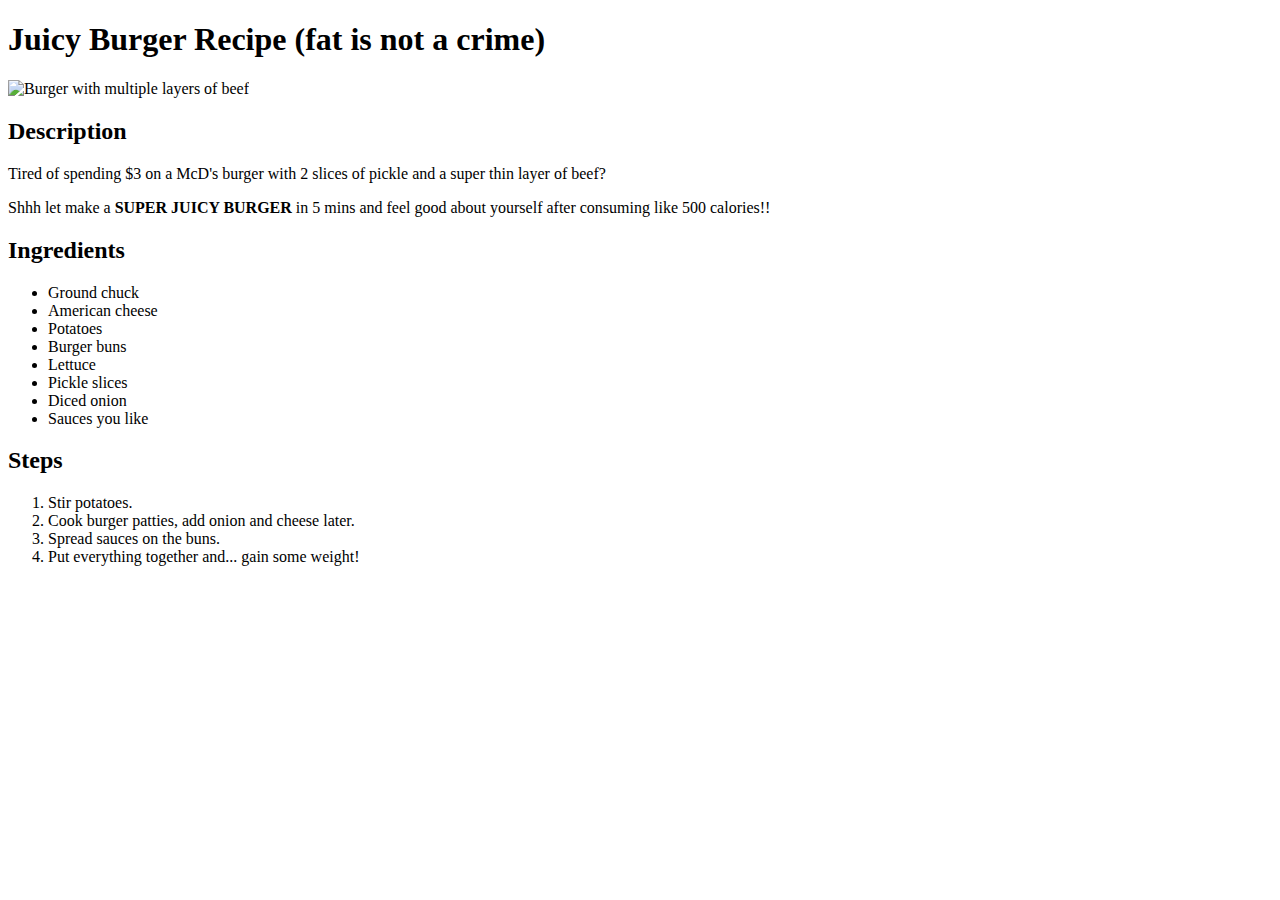
==== recipes/burger.html @ 4eee66a4 "Add burger.html, cheesecake.html, and chicken.html to the recipe site." ====
<!DOCTYPE html>
<html lang="en">
  <head>

  </head>
  <body>
    <h1>Juicy Burger Recipe (fat is not a crime)</h1>
    <img src="https://www.entreprendre.fr/wp-content/uploads/sz.jpg" alt="Burger with multiple layers of beef">
    
    <h2>Description</h2>
    <p>Tired of spending $3 on a McD's burger with 2 slices of pickle and a super thin layer of beef?</p>
    <p>Shhh let make a <strong>SUPER JUICY BURGER</strong> in 5 mins and feel good about yourself after consuming like 500 calories!!</p>
    
    <h2>Ingredients</h2>
    <ul>
      <li>Ground chuck</li>
      <li>American cheese</li>
      <li>Potatoes</li>
      <li>Burger buns</li>
      <li>Lettuce</li>
      <li>Pickle slices</li>
      <li>Diced onion</li>
      <li>Sauces you like</li>
    </ul>

    <h2>Steps</h2>
    <ol>
      <li>Stir potatoes.</li>
      <li>Cook burger patties, add onion and cheese later.</li>
      <li>Spread sauces on the buns.</li>
      <li>Put everything together and... gain some weight!</li>
    </ol>
  </body>
</html>
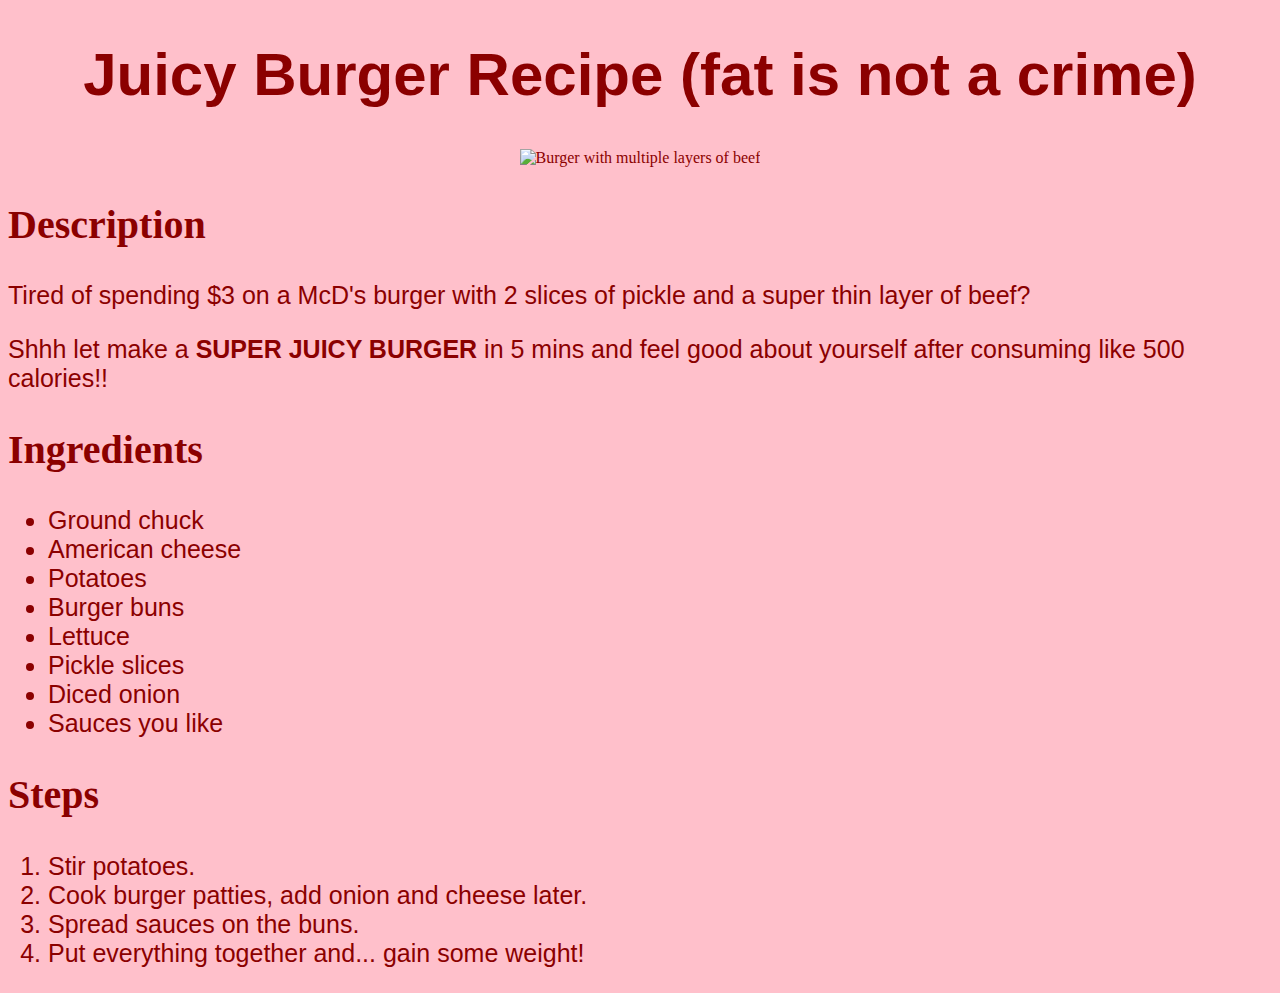
==== commit c30bf056: "Add styles.css" ====
--- a/recipes/burger.html
+++ b/recipes/burger.html
@@ -1,7 +1,7 @@
 <!DOCTYPE html>
 <html lang="en">
   <head>
-
+    <link rel="stylesheet" href="../styles.css">
   </head>
   <body>
     <h1>Juicy Burger Recipe (fat is not a crime)</h1>
--- a/styles.css
+++ b/styles.css
@@ -0,0 +1,21 @@
+body {
+  background-color: pink;
+  color: darkred;
+  text-align: center;
+}
+
+h1 {
+  font-size: 60px;
+  font-family: 'Trebuchet MS', sans-serif;
+}
+
+h2 {
+  font-size: 40px;
+  text-align: left;
+}
+
+p, ul, ol {
+  font-family: 'Trebuchet MS', sans-serif;
+  font-size: 25px;
+  text-align: left;
+}